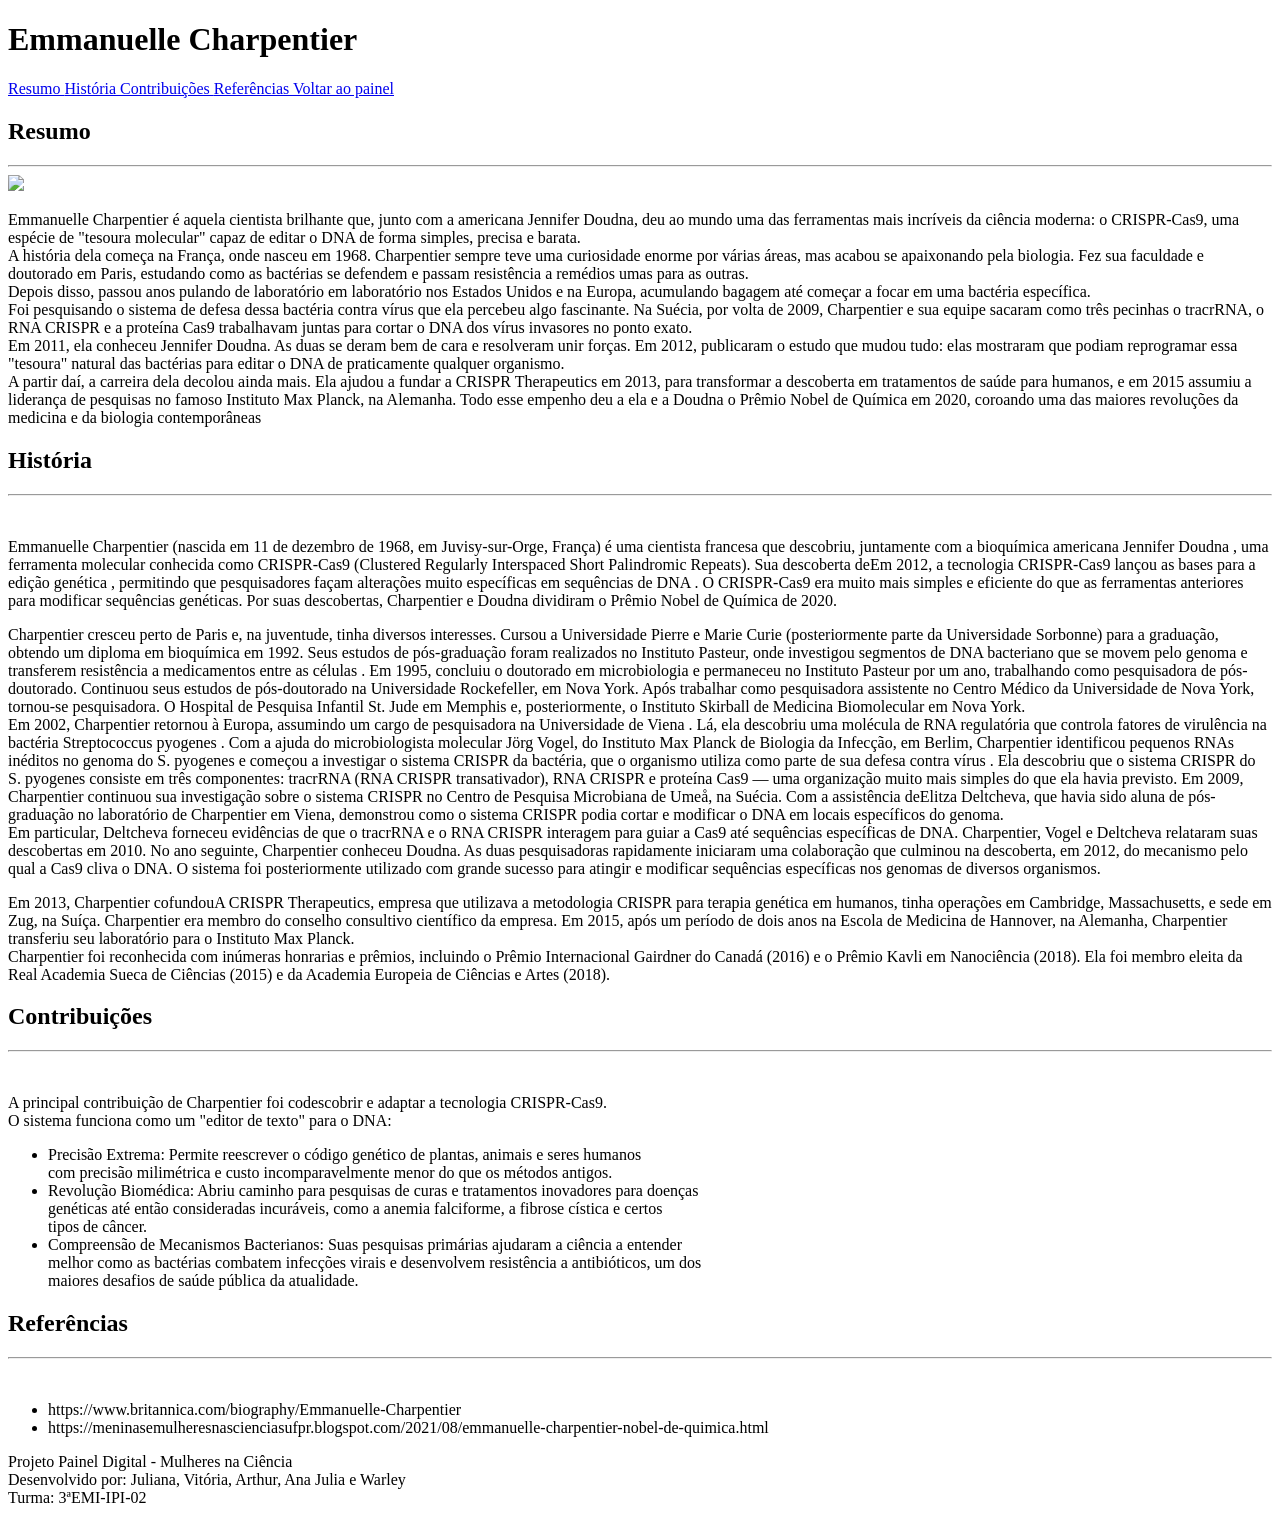
==== Emmanuelle-Charpentier.html @ 6b4ae7f3 "Create Emmanuelle-Charpentier.html" ====
<!doctype html>

<html lang = "pt-br">
    <head>
        <link rel="stylesheet" href="style.css" type="text/css">
        <title>
             Dia D da Tecnologia
        </title>
        <meta charset="UTF-8">
    </head>
    <body>
        <header>
            <h1>Emmanuelle Charpentier</h1>
            <nav>
                    <a href="#resumo"> Resumo </a>
                    <a href="#historia"> História </a>
                    <a href="#contribuicoes"> Contribuições </a>
                    <a href="#referencias"> Referências </a>
                    <a href="#painel"> Voltar ao painel </a>
            </nav>
        </header>
        <main>
        <section>
            <h2 id="resumo">Resumo</h2>
            <hr>
            <div class="container-imagem">
            <img src="https://www.invent.org/sites/default/files/styles/inductee_media/public/inductees/2022-12/Emmanuelle%20Charpentier.jpg?h=02186076">
            <p>Emmanuelle Charpentier é aquela cientista brilhante que, junto com a americana Jennifer Doudna, 
            deu ao mundo uma das ferramentas mais incríveis da ciência moderna: o CRISPR-Cas9, uma espécie de 
            "tesoura molecular" capaz de editar o DNA de forma simples, precisa e barata.<br>
            A história dela começa na França, onde nasceu em 1968. Charpentier sempre teve uma curiosidade enorme 
            por várias áreas, mas acabou se apaixonando pela biologia. Fez sua faculdade e doutorado em Paris,
            estudando como as bactérias se defendem e passam resistência a remédios umas para as outras. <br>
            Depois disso, passou anos pulando de laboratório em laboratório nos Estados Unidos e na Europa,
            acumulando bagagem até começar a focar em uma bactéria específica.<br>
            Foi pesquisando o sistema de defesa dessa bactéria contra vírus que ela percebeu algo fascinante.
            Na Suécia, por volta de 2009, Charpentier e sua equipe sacaram como três pecinhas  o tracrRNA,
            o RNA CRISPR e a proteína Cas9  trabalhavam juntas para cortar o DNA dos vírus invasores no ponto exato.<br>
            Em 2011, ela conheceu Jennifer Doudna. As duas se deram bem de cara e resolveram unir forças. Em 2012, 
            publicaram o estudo que mudou tudo: elas mostraram que podiam reprogramar essa "tesoura" natural das 
            bactérias para editar o DNA de praticamente qualquer organismo.<br>
            A partir daí, a carreira dela decolou ainda mais. Ela ajudou a fundar a CRISPR Therapeutics em 2013,
            para transformar a descoberta em tratamentos de saúde para humanos, e em 2015 assumiu a liderança de
            pesquisas no famoso Instituto Max Planck, na Alemanha. Todo esse empenho deu a ela e a Doudna o Prêmio 
            Nobel de Química em 2020, coroando uma das maiores revoluções da medicina e da biologia contemporâneas
            </p>
            </div>
        </section> 
        <section>
            <h2 id="historia">História</h2>
            <hr>
            <br>
            <p>Emmanuelle Charpentier (nascida em 11 de dezembro de 1968, em Juvisy-sur-Orge,
            França) é uma cientista francesa que descobriu, juntamente com a bioquímica americana
            Jennifer Doudna , uma ferramenta molecular conhecida como CRISPR-Cas9 (Clustered Regularly
            Interspaced Short Palindromic Repeats). Sua descoberta deEm 2012, a tecnologia CRISPR-Cas9
            lançou as bases para a edição genética , permitindo que pesquisadores façam alterações muito 
            específicas em sequências de DNA . O CRISPR-Cas9 era muito mais simples e eficiente do que as
            ferramentas anteriores para modificar sequências genéticas. Por suas descobertas, Charpentier 
            e Doudna dividiram o Prêmio Nobel de Química de 2020.<br></p>
            <p>Charpentier cresceu perto de Paris e, na juventude, tinha diversos interesses. Cursou a 
            Universidade Pierre e Marie Curie (posteriormente parte da Universidade Sorbonne) para a graduação,
            obtendo um diploma em bioquímica em 1992. Seus estudos de pós-graduação foram realizados no 
            Instituto Pasteur, onde investigou segmentos de DNA bacteriano que se movem pelo genoma e transferem
            resistência a medicamentos entre as células . Em 1995, concluiu o doutorado em microbiologia e 
            permaneceu no Instituto Pasteur por um ano, trabalhando como pesquisadora de pós-doutorado. Continuou 
            seus estudos de pós-doutorado na Universidade Rockefeller, em Nova York. Após trabalhar como pesquisadora
            assistente no Centro Médico da Universidade de Nova York, tornou-se pesquisadora. O Hospital de Pesquisa
            Infantil St. Jude em Memphis e, posteriormente, o Instituto Skirball de Medicina Biomolecular em Nova York.<br>
            Em 2002, Charpentier retornou à Europa, assumindo um cargo de pesquisadora na Universidade de Viena . 
            Lá, ela descobriu uma molécula de RNA regulatória que controla fatores de virulência na bactéria 
            Streptococcus pyogenes . Com a ajuda do microbiologista molecular Jörg Vogel, do Instituto Max Planck 
            de Biologia da Infecção, em Berlim, Charpentier identificou pequenos RNAs inéditos no genoma do S. pyogenes
            e começou a investigar o sistema CRISPR da bactéria, que o organismo utiliza como parte de sua defesa
            contra vírus . Ela descobriu que o sistema CRISPR do S. pyogenes consiste em três componentes: tracrRNA 
            (RNA CRISPR transativador), RNA CRISPR e proteína Cas9 — uma organização muito mais simples do que ela havia previsto.
            Em 2009, Charpentier continuou sua investigação sobre o sistema CRISPR no Centro de Pesquisa Microbiana de Umeå,
            na Suécia. Com a assistência deElitza Deltcheva, que havia sido aluna de pós-graduação no laboratório de Charpentier
            em Viena, demonstrou como o sistema CRISPR podia cortar e modificar o DNA em locais específicos do genoma.<br>
            Em particular, Deltcheva forneceu evidências de que o tracrRNA e o RNA CRISPR interagem para guiar a Cas9 até 
            sequências específicas de DNA. Charpentier, Vogel e Deltcheva relataram suas descobertas em 2010. No ano seguinte,
            Charpentier conheceu Doudna. As duas pesquisadoras rapidamente iniciaram uma colaboração que culminou na descoberta,
            em 2012, do mecanismo pelo qual a Cas9 cliva o DNA. O sistema foi posteriormente utilizado com grande sucesso para
            atingir e modificar sequências específicas nos genomas de diversos organismos.<br></p>
            <p>Em 2013, Charpentier cofundouA CRISPR Therapeutics, empresa que utilizava a metodologia CRISPR para terapia genética 
            em humanos, tinha operações em Cambridge, Massachusetts, e sede em Zug, na Suíça. Charpentier era membro do conselho 
            consultivo científico da empresa. Em 2015, após um período de dois anos na Escola de Medicina de Hannover, na Alemanha,
            Charpentier transferiu seu laboratório para o Instituto Max Planck.<br>
            Charpentier foi reconhecida com inúmeras honrarias e prêmios, incluindo o Prêmio Internacional Gairdner do Canadá (2016) 
            e o Prêmio Kavli em Nanociência (2018). Ela foi membro eleita da Real Academia Sueca de Ciências (2015) e da Academia Europeia
            de Ciências e Artes (2018).<br></p>
        </section>
        <section>
            <h2 id="contribuicoes">Contribuições</h2>
            <hr>
            <br>
            <p>A principal contribuição de Charpentier foi codescobrir e adaptar a tecnologia CRISPR-Cas9. <br>
            O sistema funciona como um "editor de texto" para o DNA:<br>
            </p>
            <ul>
                <li>Precisão Extrema: Permite reescrever o código genético de plantas, animais e seres humanos <br>
                com precisão milimétrica e custo incomparavelmente menor do que os métodos antigos.</li>
                <li>Revolução Biomédica: Abriu caminho para pesquisas de curas e tratamentos inovadores para doenças<br>
                genéticas até então consideradas incuráveis, como a anemia falciforme, a fibrose cística e certos <br>
                tipos de câncer.</li>
                <li>Compreensão de Mecanismos Bacterianos: Suas pesquisas primárias ajudaram a ciência a entender <br>
                melhor como as bactérias combatem infecções virais e desenvolvem resistência a antibióticos, um dos <br>
                maiores desafios de saúde pública da atualidade.</li>
            </ul>
        </section>
        <section>
            <h2 id="referencias">Referências</h2>
            <hr>
            <br>
            <ul id=lista>
                <li>https://www.britannica.com/biography/Emmanuelle-Charpentier</li>
                <li>https://meninasemulheresnascienciasufpr.blogspot.com/2021/08/emmanuelle-charpentier-nobel-de-quimica.html</li>
            </ul>
        </section>
        </main>
        <footer>
            Projeto Painel Digital - Mulheres na Ciência<br>
            Desenvolvido por: Juliana, Vitória, Arthur, Ana Julia e Warley<br>
            Turma: 3ªEMI-IPI-02
        </footer>
    </body>
</html>
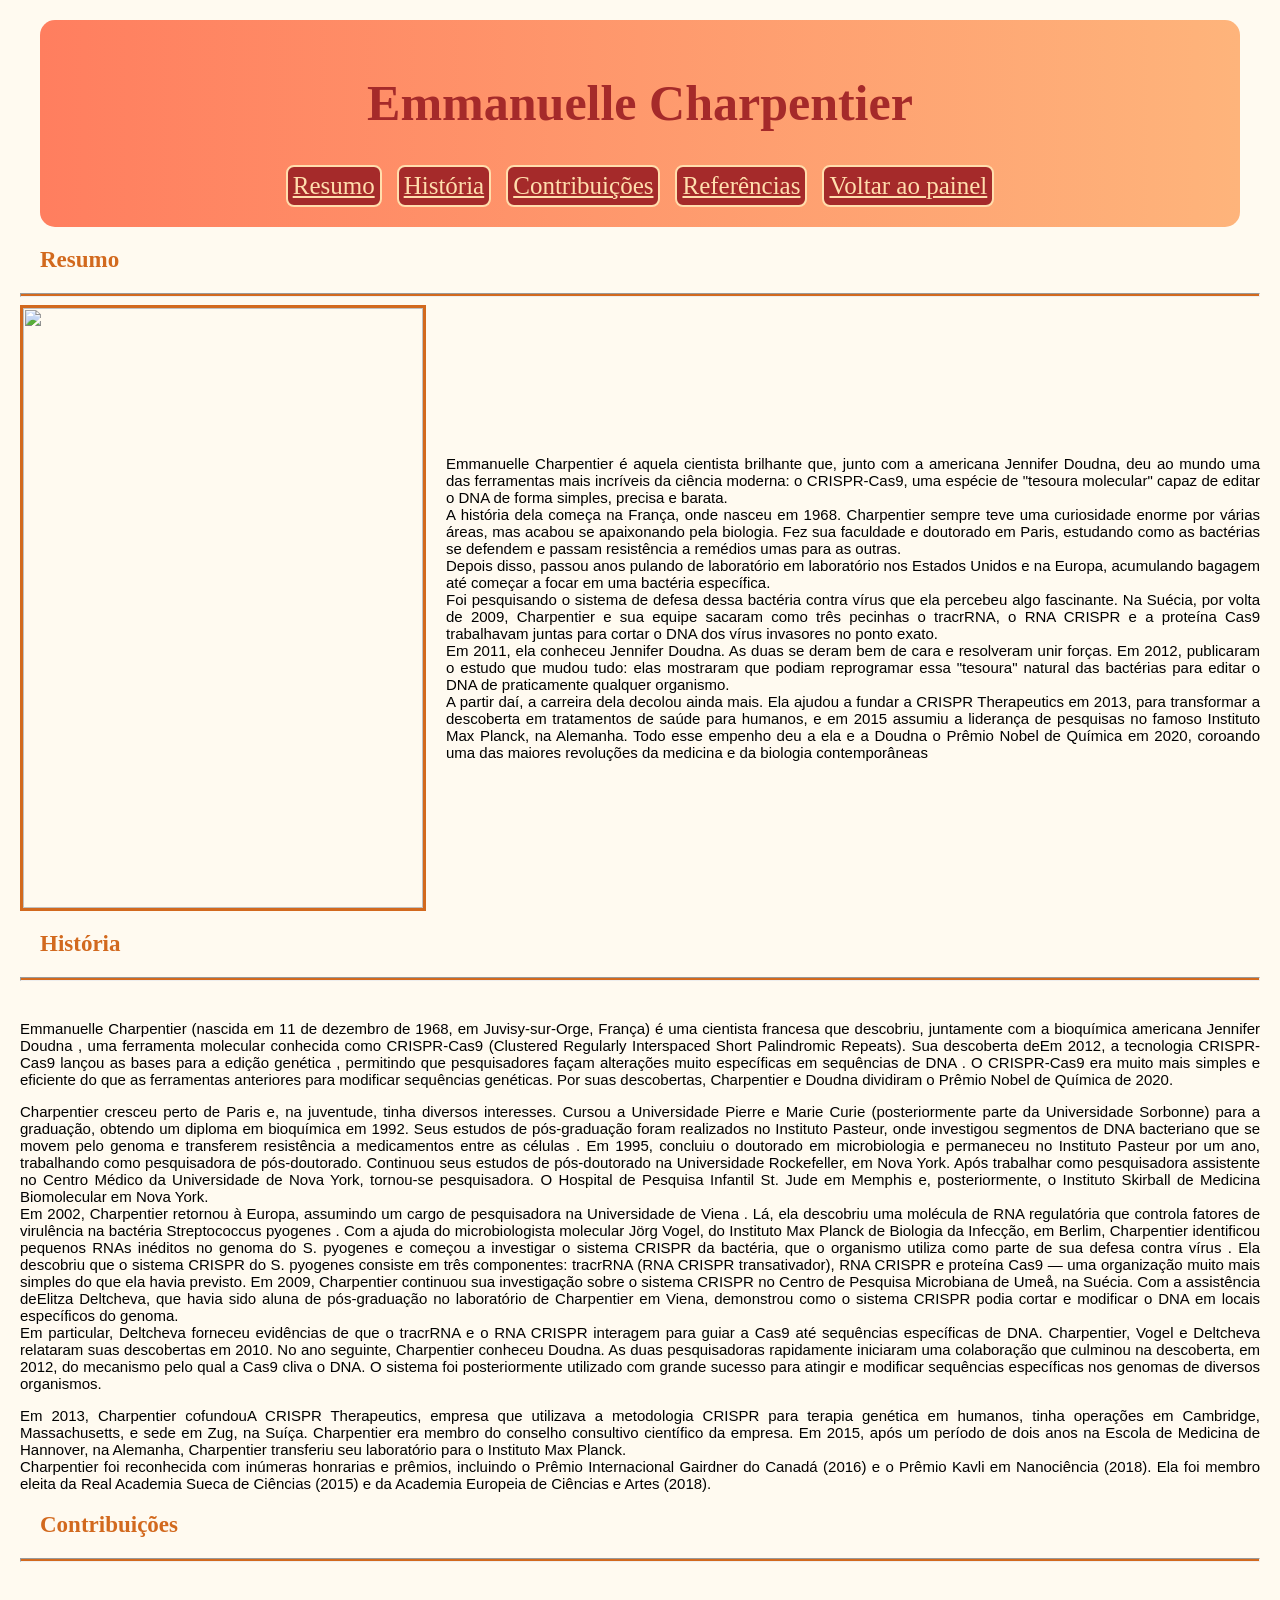
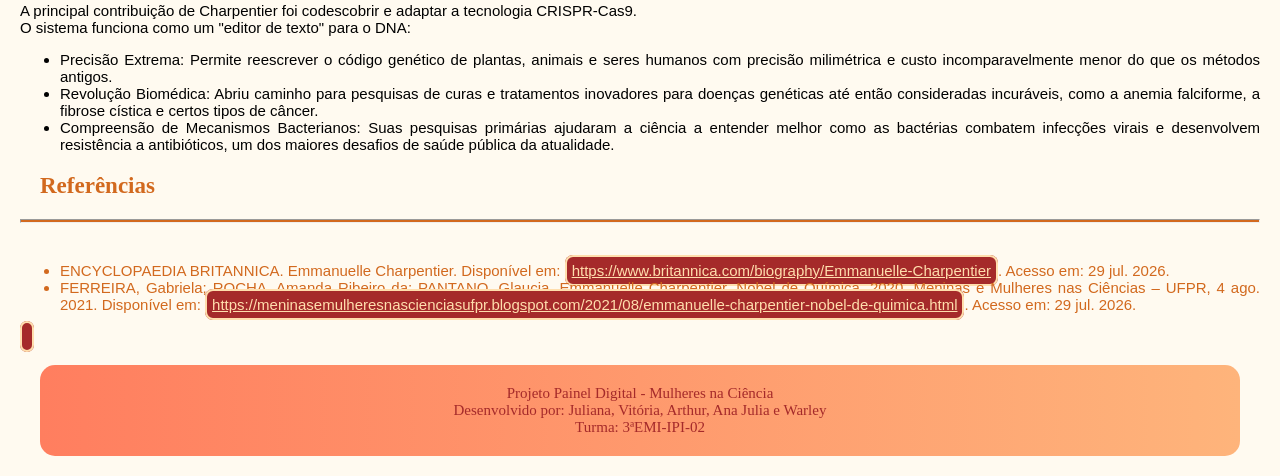
==== commit 78e2d038: "Update Emmanuelle-Charpentier.html" ====
--- a/Emmanuelle-Charpentier.html
+++ b/Emmanuelle-Charpentier.html
@@ -98,13 +98,13 @@
             O sistema funciona como um "editor de texto" para o DNA:<br>
             </p>
             <ul>
-                <li>Precisão Extrema: Permite reescrever o código genético de plantas, animais e seres humanos <br>
+                <li>Precisão Extrema: Permite reescrever o código genético de plantas, animais e seres humanos 
                 com precisão milimétrica e custo incomparavelmente menor do que os métodos antigos.</li>
-                <li>Revolução Biomédica: Abriu caminho para pesquisas de curas e tratamentos inovadores para doenças<br>
-                genéticas até então consideradas incuráveis, como a anemia falciforme, a fibrose cística e certos <br>
+                <li>Revolução Biomédica: Abriu caminho para pesquisas de curas e tratamentos inovadores para doenças
+                genéticas até então consideradas incuráveis, como a anemia falciforme, a fibrose cística e certos 
                 tipos de câncer.</li>
-                <li>Compreensão de Mecanismos Bacterianos: Suas pesquisas primárias ajudaram a ciência a entender <br>
-                melhor como as bactérias combatem infecções virais e desenvolvem resistência a antibióticos, um dos <br>
+                <li>Compreensão de Mecanismos Bacterianos: Suas pesquisas primárias ajudaram a ciência a entender 
+                melhor como as bactérias combatem infecções virais e desenvolvem resistência a antibióticos, um dos
                 maiores desafios de saúde pública da atualidade.</li>
             </ul>
         </section>
@@ -112,10 +112,17 @@
             <h2 id="referencias">Referências</h2>
             <hr>
             <br>
-            <ul id=lista>
-                <li>https://www.britannica.com/biography/Emmanuelle-Charpentier</li>
-                <li>https://meninasemulheresnascienciasufpr.blogspot.com/2021/08/emmanuelle-charpentier-nobel-de-quimica.html</li>
+            <ul id="lista">
+             <li>ENCYCLOPAEDIA BRITANNICA. Emmanuelle Charpentier. Disponível em: 
+                <a href="https://www.britannica.com/biography/Emmanuelle-Charpentier">https://www.britannica.com/biography/Emmanuelle-Charpentier</a>.
+                Acesso em: 29 jul. 2026.</li>
+             <li>FERREIRA, Gabriela; ROCHA, Amanda Ribeiro da; PANTANO, Glaucia. Emmanuelle Charpentier, Nobel de Química, 2020. Meninas e Mulheres nas Ciências – UFPR, 4 ago. 2021. Disponível em:
+                <a href="https://meninasemulheresnascienciasufpr.blogspot.com/2021/08/emmanuelle-charpentier-nobel-de-quimica.html">https://meninasemulheresnascienciasufpr.blogspot.com/2021/08/emmanuelle-charpentier-nobel-de-quimica.html</a>. 
+                Acesso em: 29 jul. 2026.</li>
             </ul>
+        </section>
+        <section>
+            <a id="painel" href="####"></a>
         </section>
         </main>
         <footer>
@@ -126,3 +133,7 @@
     </body>
 </html>
 
+        </footer>
+    </body>
+</html>
+
--- a/style.css
+++ b/style.css
@@ -0,0 +1,68 @@
+header{
+    color:brown;
+    background: linear-gradient(90deg, #ff7e5f, #feb47b);
+    padding:20px;
+    margin: 20px;
+    font-size:25px;
+    text-align: center;
+    font-family: Impact;
+    border-radius: 15px;
+    
+}
+nav{
+    display: flex;
+    flex-direction: row; 
+    gap: 15px;          
+    align-items: center;
+    justify-content: center;
+}
+a[href] {
+    border: 2px solid rgb(255,222,173);
+    background-color: brown;
+    color:rgb(255,222,173);
+    padding:5px;
+    border-radius: 8px;
+}
+h2{
+    color:rgb(210,105,30);
+    text-align: justify;
+    font-family: Impact;
+    font-size: 23px;
+    margin: 20px;
+}
+hr{
+    background-color: rgb(210,105,30);
+    height:2px;
+}
+img{
+    height: 600px;
+    width: 400px;
+    border:3px solid rgb(210,105,30); ;
+}
+
+body{
+    font-family: Arial;
+    font-size: 15px;
+    text-align: justify;
+    margin: 20px;
+    background-color:rgb(255,250,240);
+}
+footer{
+    color:brown;
+    background: linear-gradient(90deg, #ff7e5f, #feb47b);
+    padding:20px;
+    margin: 20px;
+    font-size:15px;
+    text-align: center;
+    font-family: Impact;
+    border-radius: 15px;
+}
+
+#lista{
+    color:rgb(210,105,30);
+}
+.container-imagem {
+    display: flex;         
+    align-items: center;   
+    gap: 20px;            
+}
